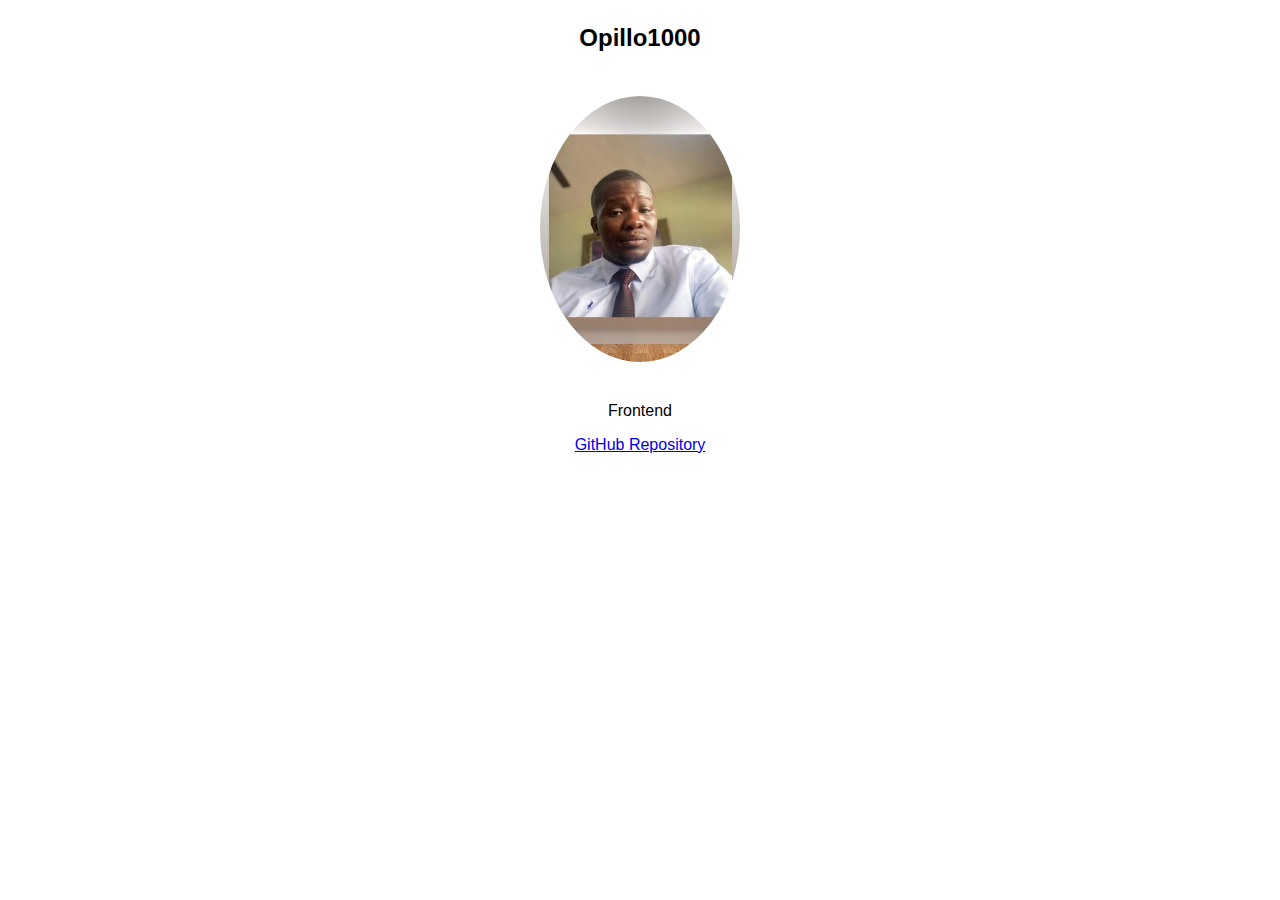
==== HNG project/index.html @ 3735c19f "Add files via upload" ====
<!DOCTYPE html>
<html lang="en">
<head>
    <meta charset="UTF-8">
    <meta name="viewport" content="width=device-width, initial-scale=1.0">
    <title>Frontend Page Creation with Specific Elements</title>
    <link rel="stylesheet" type="text/css" href="style.css">
    <script src="script.js"></script> 

</head>
    <body>
    
        <div class="profile">
                <p id="slackUserName" data-testid="slackUserName">Opillo1000</p>
                <img id="slackDisplayImage" src="Alexander.jpeg" alt="Opillo1000" data-testid="slackDisplayImage">
                <p data-testid="currentDayOfTheWeek"></p>
                <p data-testid="currentUTCTime"></p>
                <p data-testid="myTrack">Frontend</p>
                <a href="https://github.com/Alexylash/Front-end" data-testid="githubURL">GitHub Repository</a>
        </div>



    </body>
</html>
---- HNG project/style.css ----
body {
    font-family: Arial, sans-serif;
}
.profile {
    text-align: center;
}
#slackUserName {
    font-size: 24px;
    font-weight: bold;
}
#slackDisplayImage {
    max-width: 200px;
    border-radius: 50%;
    margin: 20px auto;
}
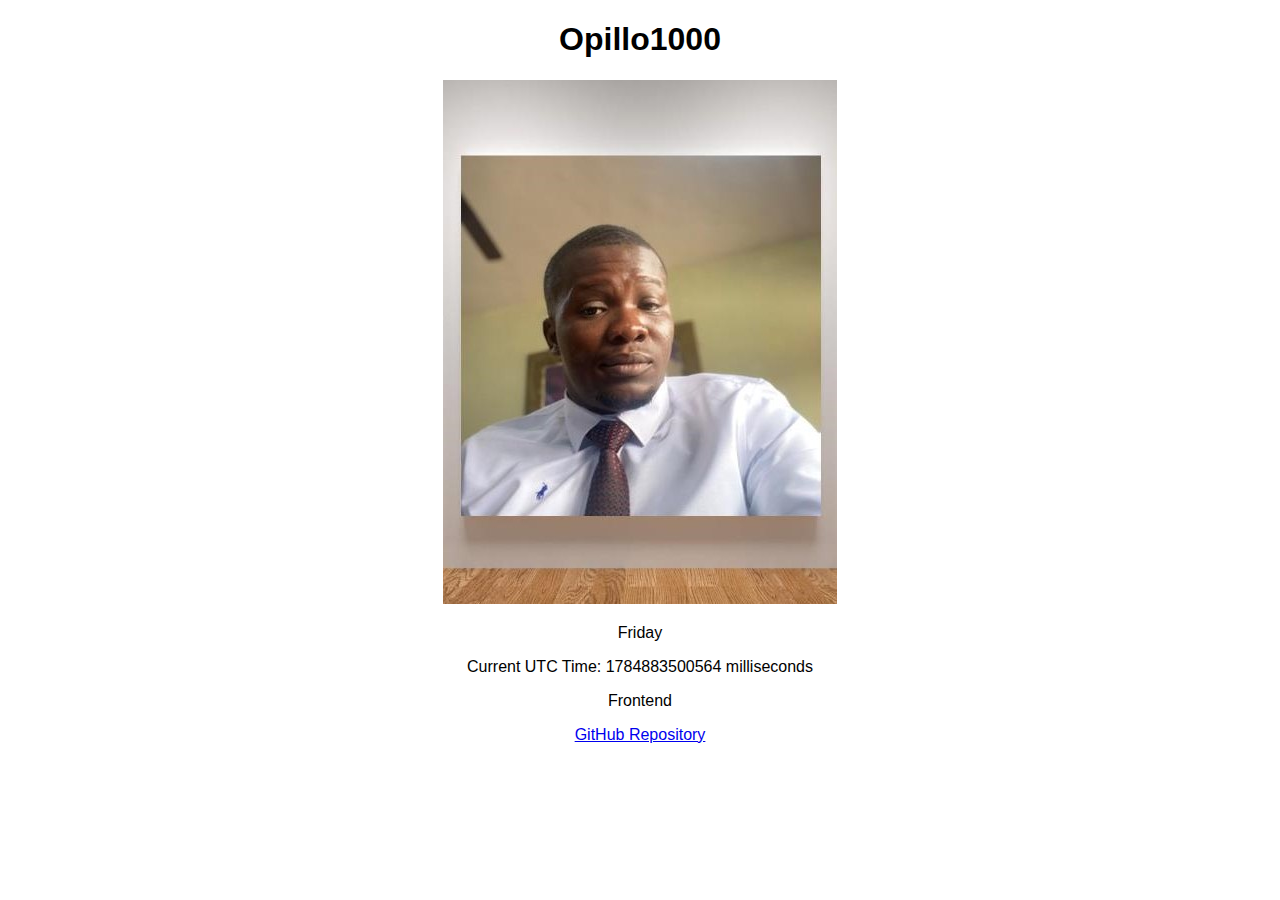
==== commit b53ad382: "Add files via upload" ====
--- a/HNG project/index.html
+++ b/HNG project/index.html
@@ -1,25 +1,27 @@
 <!DOCTYPE html>
 <html lang="en">
-<head>
+    <head>
     <meta charset="UTF-8">
     <meta name="viewport" content="width=device-width, initial-scale=1.0">
     <title>Frontend Page Creation with Specific Elements</title>
     <link rel="stylesheet" type="text/css" href="style.css">
-    <script src="script.js"></script> 
+    <script type="text/javascript" src="script.js"></script>
+    </head>
+    
 
-</head>
     <body>
     
-        <div class="profile">
-                <p id="slackUserName" data-testid="slackUserName">Opillo1000</p>
-                <img id="slackDisplayImage" src="Alexander.jpeg" alt="Opillo1000" data-testid="slackDisplayImage">
-                <p data-testid="currentDayOfTheWeek"></p>
-                <p data-testid="currentUTCTime"></p>
-                <p data-testid="myTrack">Frontend</p>
-                <a href="https://github.com/Alexylash/Front-end" data-testid="githubURL">GitHub Repository</a>
+         <div class="profile">
+
+            <h1 data-testid="slackUserName">Opillo1000</h1>
+
+            <img src="Alexander.jpeg" alt="Opillo1000" data-testid="slackDisplayImage">
+            <p data-testid="currentDayOfTheWeek"></p>
+            <p data-testid="currentUTCTime"></p>
+            <p data-testid="myTrack">Frontend</p>
+            <a href="https://github.com/Alexylash/Front-end" data-testid="githubURL">GitHub Repository</a>
         </div>
 
+    </body>
 
-
-    </body>
 </html>